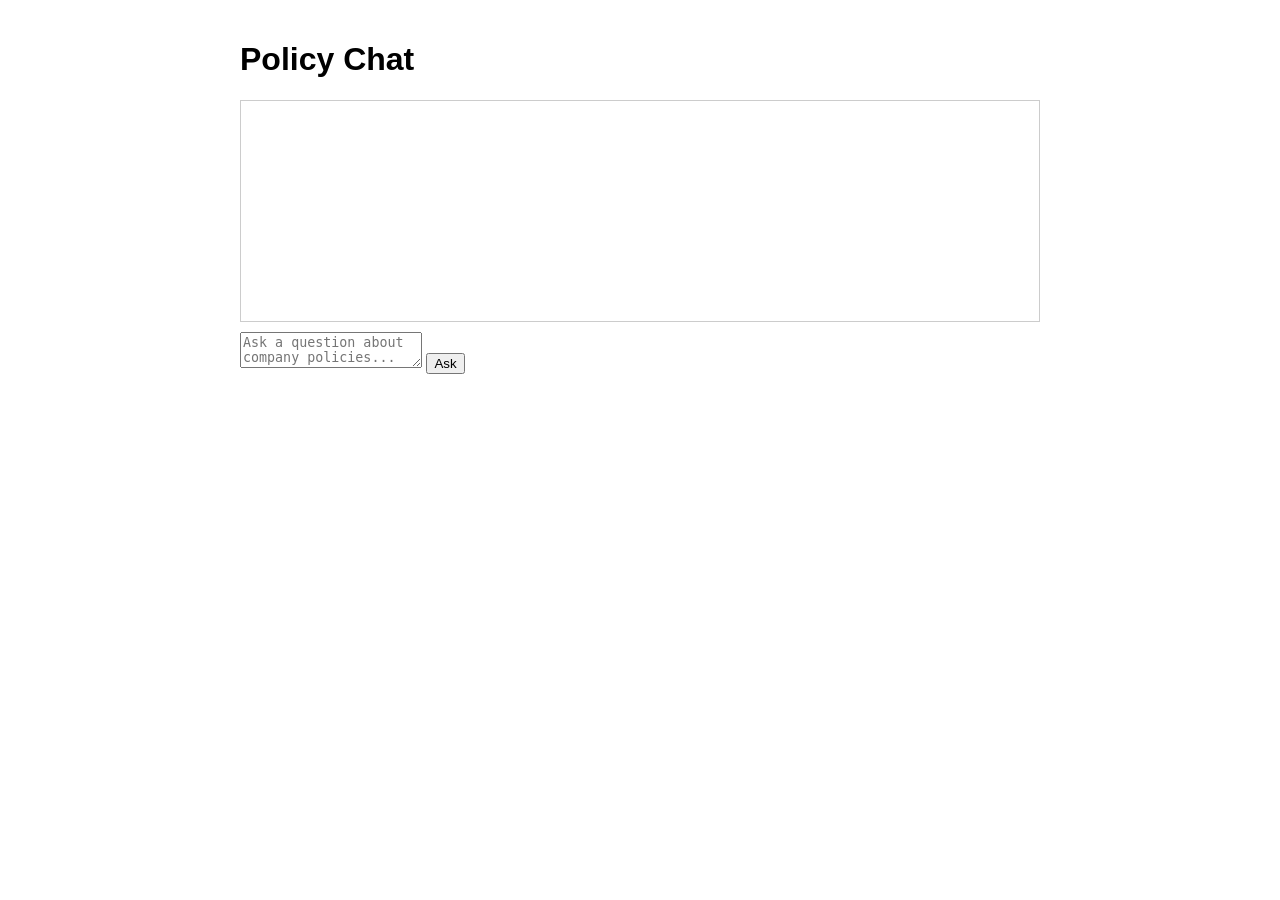
==== templates/chat.html @ b93f1b66 "Initial clean commit" ====
<!DOCTYPE html>
<html lang="en">
<head>
  <meta charset="UTF-8" />
  <title>Policy Chat</title>
  <link rel="stylesheet" href="/static/css/styles.css" />
</head>

<body>
  <div class="container">
    <h1>Policy Chat</h1>

    <div id="messages"></div>

    <textarea id="question" placeholder="Ask a question about company policies..."></textarea>
    <button id="send">Ask</button>
  </div>

  <script>
    document.addEventListener("DOMContentLoaded", () => {

      const messagesDiv = document.getElementById("messages");
      const questionInput = document.getElementById("question");
      const sendBtn = document.getElementById("send");

      sendBtn.addEventListener("click", async () => {
        const question = questionInput.value.trim();
        if (!question) return;

        messagesDiv.innerHTML += `<div class="user-msg"><strong>You:</strong> ${question}</div>`;
        questionInput.value = "";

        messagesDiv.innerHTML += `<div id="thinking">Thinking...</div>`;

        try {
          const response = await fetch("/ask", {
            method: "POST",
            headers: { "Content-Type": "application/json" },
            body: JSON.stringify({ question })
          });

          document.getElementById("thinking").remove();

          if (!response.ok) {
            messagesDiv.innerHTML += `<div class="bot-msg error"><strong>Error:</strong> Server returned ${response.status}</div>`;
            return;
          }

          const data = await response.json();

          messagesDiv.innerHTML += `
            <div class="bot-msg">
              <strong>Assistant:</strong> ${data.answer}
              <div class="latency">Latency: ${data.latency_ms.toFixed(2)} ms</div>

              <details style="margin-top:10px;">
                <summary><strong>Show Retrieved Context</strong></summary>
                <pre>${JSON.stringify(data.context, null, 2)}</pre>
              </details>

              <details style="margin-top:10px;">
                <summary><strong>Show Full JSON Response</strong></summary>
                <pre>${JSON.stringify(data, null, 2)}</pre>
              </details>
            </div>
          `;

        } catch (err) {
          document.getElementById("thinking").remove();
          messagesDiv.innerHTML += `<div class="bot-msg error"><strong>Error:</strong> ${err.message}</div>`;
        }
      });

    });
  </script>
</body>
</html>
---- static/css/styles.css ----
body {
    font-family: Arial, sans-serif;
    margin: 0;
    padding: 20px;
  }
  
  .container {
    max-width: 800px;
    margin: 0 auto;
  }
  
  #messages {
    border: 1px solid #ccc;
    padding: 10px;
    min-height: 200px;
    margin-bottom: 10px;
    white-space: pre-wrap;
  }
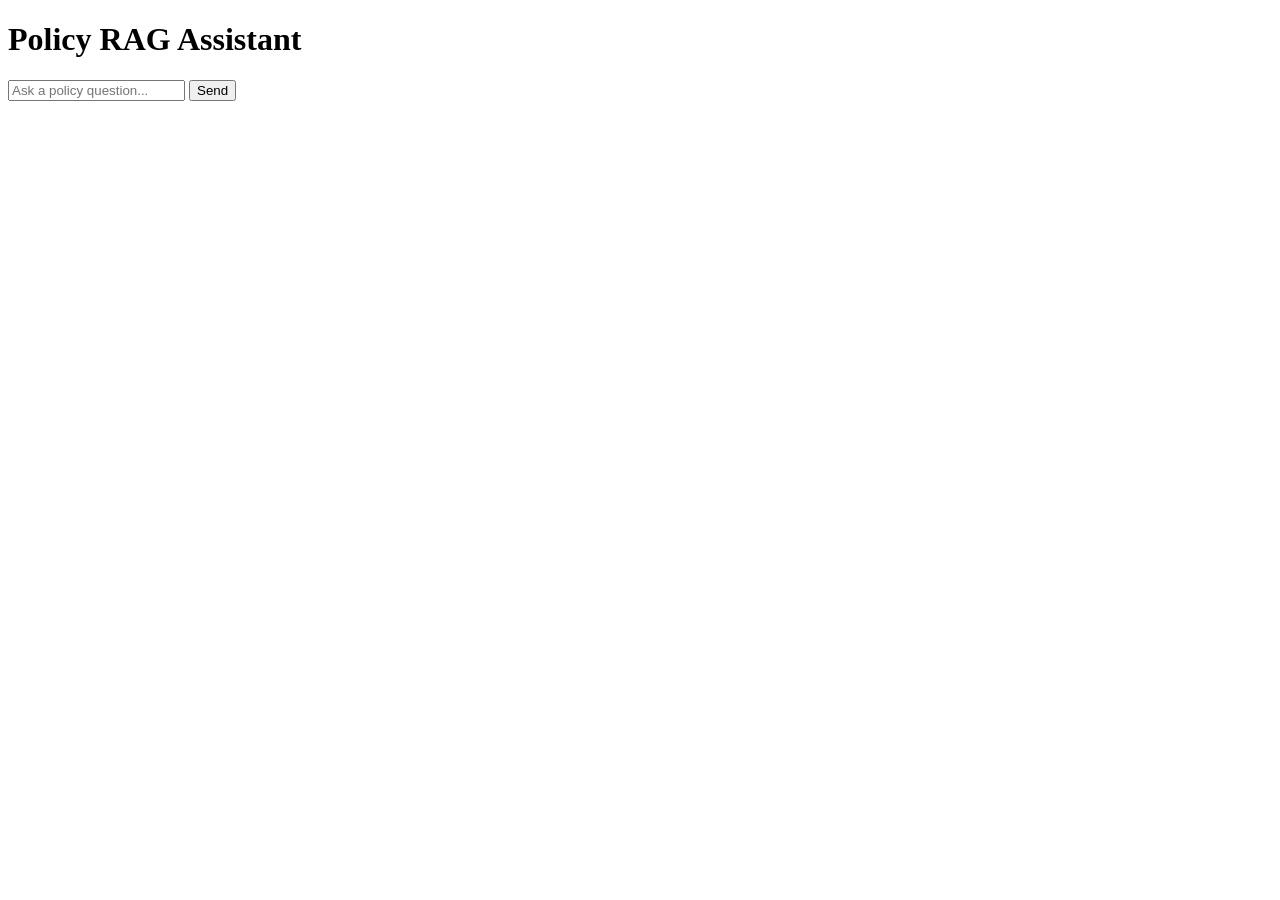
==== commit caab9db9: "Update VSCODE" ====
--- a/templates/chat.html
+++ b/templates/chat.html
@@ -1,77 +1,22 @@
 <!DOCTYPE html>
 <html lang="en">
 <head>
-  <meta charset="UTF-8" />
-  <title>Policy Chat</title>
-  <link rel="stylesheet" href="/static/css/styles.css" />
+    <meta charset="UTF-8">
+    <title>Policy RAG Assistant</title>
+    <link rel="stylesheet" href="/static/styles.css">
 </head>
+<body>
+    <div class="container">
+        <h1>Policy RAG Assistant</h1>
 
-<body>
-  <div class="container">
-    <h1>Policy Chat</h1>
+        <div id="chat-box"></div>
 
-    <div id="messages"></div>
+        <div class="input-area">
+            <input id="user-input" type="text" placeholder="Ask a policy question...">
+            <button onclick="sendMessage()">Send</button>
+        </div>
+    </div>
 
-    <textarea id="question" placeholder="Ask a question about company policies..."></textarea>
-    <button id="send">Ask</button>
-  </div>
-
-  <script>
-    document.addEventListener("DOMContentLoaded", () => {
-
-      const messagesDiv = document.getElementById("messages");
-      const questionInput = document.getElementById("question");
-      const sendBtn = document.getElementById("send");
-
-      sendBtn.addEventListener("click", async () => {
-        const question = questionInput.value.trim();
-        if (!question) return;
-
-        messagesDiv.innerHTML += `<div class="user-msg"><strong>You:</strong> ${question}</div>`;
-        questionInput.value = "";
-
-        messagesDiv.innerHTML += `<div id="thinking">Thinking...</div>`;
-
-        try {
-          const response = await fetch("/ask", {
-            method: "POST",
-            headers: { "Content-Type": "application/json" },
-            body: JSON.stringify({ question })
-          });
-
-          document.getElementById("thinking").remove();
-
-          if (!response.ok) {
-            messagesDiv.innerHTML += `<div class="bot-msg error"><strong>Error:</strong> Server returned ${response.status}</div>`;
-            return;
-          }
-
-          const data = await response.json();
-
-          messagesDiv.innerHTML += `
-            <div class="bot-msg">
-              <strong>Assistant:</strong> ${data.answer}
-              <div class="latency">Latency: ${data.latency_ms.toFixed(2)} ms</div>
-
-              <details style="margin-top:10px;">
-                <summary><strong>Show Retrieved Context</strong></summary>
-                <pre>${JSON.stringify(data.context, null, 2)}</pre>
-              </details>
-
-              <details style="margin-top:10px;">
-                <summary><strong>Show Full JSON Response</strong></summary>
-                <pre>${JSON.stringify(data, null, 2)}</pre>
-              </details>
-            </div>
-          `;
-
-        } catch (err) {
-          document.getElementById("thinking").remove();
-          messagesDiv.innerHTML += `<div class="bot-msg error"><strong>Error:</strong> ${err.message}</div>`;
-        }
-      });
-
-    });
-  </script>
+    <script src="/static/app.js"></script>
 </body>
 </html>
